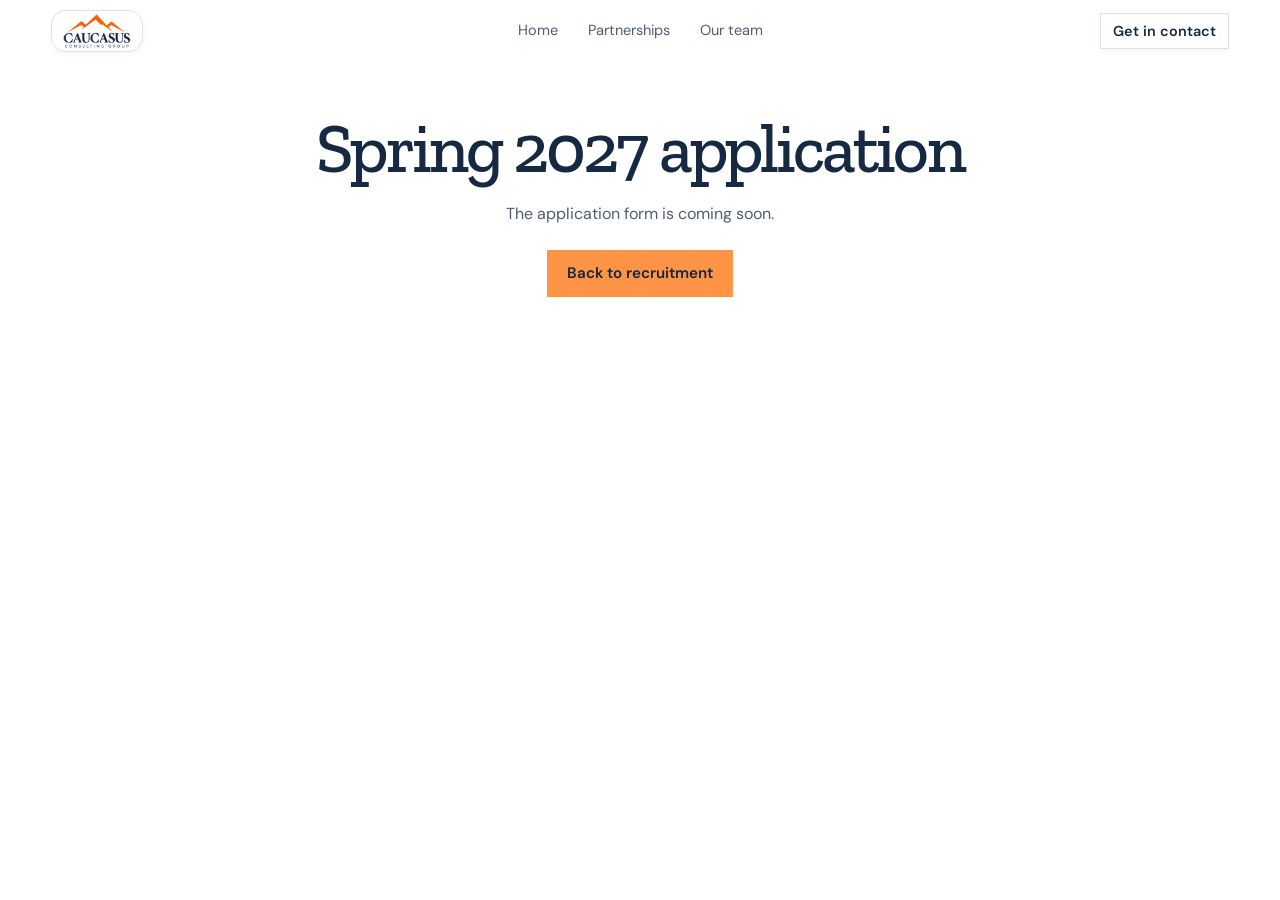
==== apply.html @ faaa42fa "Caucasus Consulting Group site" ====
<!doctype html>
<html lang="en">
<head>
  <meta charset="utf-8">
  <meta name="viewport" content="width=device-width,initial-scale=1">
  <title>Apply | Caucasus Consulting Group</title>
  <link rel="stylesheet" href="fonts.css">
  <link rel="stylesheet" href="style.css">
  <script defer src="site.js"></script>
</head>
<body>
  <a class="skip" href="#main">Skip to content</a>
  <header>
    <a class="brand" href="index.html" aria-label="Caucasus Consulting Group home"><img src="assets/ccg.webp" alt="Caucasus Consulting Group"></a>
    <nav aria-label="Main navigation">
      <a href="index.html">Home</a>
      <a href="partnerships.html">Partnerships</a>
      <a href="team.html">Our team</a>
    </nav>
    <a class="contactBtn" href="contact.html">Get in contact</a>
  </header>
  <main id="main">
    <section class="intro">
      <h1>Spring 2027 application</h1>
      <p class="lead">The application form is coming soon.</p>
      <a class="btn" href="index.html#recruitment">Back to recruitment</a>
    </section>
  </main>
</body>
</html>
---- fonts.css ----
@font-face {
  font-family: 'DM Sans';
  font-style: normal;
  font-weight: 400;
  font-display: swap;
  src: url(assets/DM-Sans-400-normal.ttf) format('truetype');
}
@font-face {
  font-family: 'DM Sans';
  font-style: normal;
  font-weight: 500;
  font-display: swap;
  src: url(assets/DM-Sans-500-normal.ttf) format('truetype');
}
@font-face {
  font-family: 'DM Sans';
  font-style: normal;
  font-weight: 600;
  font-display: swap;
  src: url(assets/DM-Sans-600-normal.ttf) format('truetype');
}
@font-face {
  font-family: 'DM Sans';
  font-style: normal;
  font-weight: 700;
  font-display: swap;
  src: url(assets/DM-Sans-700-normal.ttf) format('truetype');
}
@font-face {
  font-family: 'Zilla Slab';
  font-style: normal;
  font-weight: 400;
  font-display: swap;
  src: url(assets/zilla-slab-400.ttf) format('truetype');
}
@font-face {
  font-family: 'Zilla Slab';
  font-style: normal;
  font-weight: 500;
  font-display: swap;
  src: url(assets/zilla-slab-500.ttf) format('truetype');
}
@font-face {
  font-family: 'Zilla Slab';
  font-style: normal;
  font-weight: 600;
  font-display: swap;
  src: url(assets/zilla-slab-600.ttf) format('truetype');
}
---- style.css ----
:root{--navy:#182d51;--ink:#162942;--muted:#4f5d71;--border:#dde2e8;--serif:'Zilla Slab',Georgia,serif}
*{box-sizing:border-box}html{scroll-behavior:smooth}body{margin:0;background:#fff;color:var(--ink);font:1rem/1.55 'DM Sans',Arial,sans-serif}a{color:inherit;text-decoration:none}p,h1,h2,figure{margin:0}header,footer,.gallery,.work,.teamgrid,.banner,.connect,.direct{width:min(92%,1490px);margin-inline:auto}
header{display:flex;align-items:center;justify-content:space-between;padding:22px 0;position:relative}header nav{display:flex;gap:30px;align-items:center;position:absolute;left:50%;transform:translateX(-50%)}header nav a{font-size:.91rem;color:var(--muted)}header nav a[aria-current],header nav a:hover{color:var(--navy);text-decoration:underline;text-underline-offset:6px}.brand,.contactBtn{display:inline-flex;align-items:center;border:1px solid var(--border);border-radius:14px;background:white;box-shadow:0 2px 6px #22131a0b}.brand{gap:8px;padding:7px 15px;color:var(--navy)}.brand strong{font:500 2rem/1.15 Georgia,serif;letter-spacing:-2px}.emblem{width:35px;height:34px}.contactBtn,.btn,.link{font-weight:600}.contactBtn{gap:16px;padding:12px 18px;font-size:.9rem}.contactBtn span,.btn span{font:1.2rem/1 Arial}.intro{text-align:center;padding:clamp(30px,3.3vw,62px) 5% 0}.label,.scene figcaption span{font-size:.75rem;font-weight:700;letter-spacing:.15em;text-transform:uppercase}.intro .label{display:flex;align-items:center;justify-content:center;gap:12px;color:var(--navy)}.label i{width:22px;height:1px;background:#e57200}h1,h2,.scene figcaption b,.metric strong{font-family:var(--serif);font-weight:400}h1{font-size:clamp(4.15rem,6.65vw,7.2rem);line-height:1.02;letter-spacing:-.038em;margin:14px auto 15px}em{color:var(--navy);font-weight:400}h2{font-size:clamp(2.7rem,4.2vw,5rem);line-height:1.03;letter-spacing:-.025em}.lead{font-size:clamp(1rem,1.2vw,1.25rem);line-height:1.55;color:var(--muted)}.btn{display:inline-flex;align-items:center;justify-content:center;gap:20px;padding:12px 20px;border-radius:10px;background:var(--navy);color:white;font-size:.95rem}.intro .btn{margin-top:23px;border-radius:0}.btn:hover{background:#264979}.contactBtn:hover{border-color:#ae5420}.gallery{margin-block:36px 53px;display:grid;grid-template-columns:1fr 1.57fr 1fr;gap:14px;align-items:center}.scene{position:relative;overflow:hidden;border-radius:0;aspect-ratio:1;width:100%;min-width:0;background:#51474b;color:white}.scene img,.campus{width:100%;height:100%;object-fit:cover;display:block}.scene:after{content:'';position:absolute;inset:0;background:linear-gradient(0deg,#171417bb,transparent 56%)}.scene figcaption{position:absolute;z-index:1;bottom:21px;left:24px;right:12px}.scene figcaption span{display:flex;gap:5px;align-items:center;font-size:.75rem;letter-spacing:.1em}.scene svg{width:13px;height:15px}.scene figcaption b{font-size:clamp(1.55rem,2.15vw,2.8rem);line-height:1.2;display:block;margin-top:3px}
.banner{background:#162c4e;color:white;border-radius:20px;padding:clamp(29px,3.6vw,64px);display:flex;gap:6%;align-items:center;justify-content:space-between}.banner .label{color:#ffcc9f;margin-bottom:15px}.work,.teamgrid,.connect{display:grid;grid-template-columns:1fr 1fr;gap:8%;align-items:start;margin-block:84px}.work .label,.roster .label,.connect .label{color:var(--navy);margin-bottom:15px}.work p:not(.label),.connect p:not(.label){color:var(--muted);max-width:500px;margin:18px 0 22px}.link{text-decoration:underline;text-underline-offset:5px;color:var(--navy)}.services details,article{border-top:1px solid var(--border);padding:18px 0}.services details:last-child{border-bottom:1px solid var(--border)}summary{cursor:pointer;display:flex;justify-content:space-between;align-items:center;font-size:1.25rem;font-weight:500}summary::-webkit-details-marker{display:none}summary::after{content:'+';color:var(--navy)}details[open] summary::after{content:'−'}.work details p:not(.label){margin-bottom:2px}.teamgrid{gap:5%;align-items:center;margin-top:45px}.campus{height:375px;border-radius:18px}.roster article h2{font-size:3.1rem}.roster article p{color:var(--muted);margin-top:6px}.banner .btn{background:white;color:var(--navy)}.banner{margin-bottom:60px}.connect{gap:20px;margin-block:44px 28px}.connect section{border:1px solid var(--border);border-radius:20px;padding:clamp(24px,4vw,60px);height:100%;background:#eff4fa}.connect section+section{background:#f6f5f2}.direct{margin-bottom:80px;color:var(--muted)}.direct a{text-decoration:underline;margin-left:10px;overflow-wrap:anywhere}footer{border-top:1px solid var(--border);display:flex;align-items:center;gap:20px;padding:25px 0;color:var(--muted)}footer .brand{box-shadow:none;border:0;padding-left:0}footer>a:last-child{margin-left:auto;font-size:.83rem;text-decoration:underline}.skip{position:absolute;left:-9999px}.skip:focus{left:8px;top:8px;background:white;z-index:2}a:focus-visible,summary:focus-visible{outline:3px solid #ae4f15;outline-offset:4px}
@media(max-width:760px){header{padding:14px 0 45px}header nav{bottom:3px;gap:24px;width:max-content}.intro{padding-top:36px}h1{font-size:clamp(3.6rem,10vw,5rem);max-width:640px}.gallery{grid-template-columns:1fr 1.35fr 1fr;gap:7px}.scene figcaption{left:10px;bottom:12px}.scene figcaption span{display:none}.scene figcaption b{font-size:1.32rem}.work,.teamgrid,.connect{grid-template-columns:1fr;gap:28px;margin-block:45px}.campus{height:270px}.work{gap:32px}.banner{gap:22px;align-items:start;flex-direction:column}.desktop{display:none}footer{gap:10px;flex-wrap:wrap}footer small{max-width:170px}.direct a{display:block;margin-left:0}}
@media(max-width:460px){.gallery{grid-template-columns:1fr 1fr;gap:8px;margin-block:26px 32px}.mountains{grid-column:1/-1;grid-row:1}.mountains figcaption span{display:flex}.mountains figcaption b{font-size:1.85rem}.scene.mcintire figcaption b{font-size:1.15rem}.contactBtn{padding:10px 12px}.brand{padding:6px 12px}footer small{max-width:130px}.intro .label{font-size:.73rem}}
@media(prefers-reduced-motion:reduce){html{scroll-behavior:auto}.scene img{transition:none}}

.brand img{display:block;width:104px;height:auto}.brand{padding:6px 13px}footer .brand img{width:87px}
.banner{background-color:#102848;background-image:url('assets/grain.png'),radial-gradient(ellipse at 94% 133%,#315c87 0,transparent 57%),radial-gradient(ellipse at 28% -70%,#446994 0,transparent 65%),radial-gradient(ellipse at 59% 55%,#0b1b35 0,transparent 62%)}
.btn{background:#ff9446;color:#15253e}.btn:hover{background:#ffae73}.banner .btn{background:#ff9446;color:#17283f}
.connect section:first-child{background-color:#152e52;background-image:url('assets/grain.png'),radial-gradient(ellipse at 100% 5%,#315f8d,transparent 64%),radial-gradient(ellipse at 10% 105%,#0b1d38,transparent 68%);color:white}.connect section:first-child .label{color:#ffc28f}.connect section:first-child p:not(.label){color:#eff5ff}
.connect section+section{background-color:#fff3e8;background-image:url('assets/grain.png'),radial-gradient(ellipse at 110% 110%,#ffba81,transparent 65%),radial-gradient(ellipse at 30% -30%,#ffe4c4,transparent 60%)}
.teamgrid{display:block}.portraits{display:grid;grid-template-columns:repeat(4,1fr);gap:15px}.portraits img{display:block;width:100%;border-radius:16px}.roster{margin-top:40px;display:grid;grid-template-columns:1fr 1fr;column-gap:4%}.roster .label{grid-column:1/-1}.roster article h2{font-size:2.5rem}
@media(max-width:760px){.portraits{grid-template-columns:1fr 1fr;gap:10px}.brand img{width:82px}.roster article h2{font-size:2rem}}

.region{width:min(92%,1490px);margin:0 auto clamp(44px,6vw,88px);display:grid;grid-template-columns:1fr 1fr;gap:7%;align-items:center}
.region img{width:100%;height:clamp(260px,24vw,380px);object-fit:cover;border-radius:18px}
.region .label{color:var(--navy);margin-bottom:14px}
.region p:not(.label){color:var(--muted);margin-top:16px;max-width:55ch}
.recruitment p:not(.label){max-width:63ch;margin:16px 0 0;color:#eef4fb}
.recruitment .btn{flex:none;min-width:110px}
@media(max-width:760px){.region{grid-template-columns:1fr;gap:24px}.region img{height:225px}}

.scene img{position:absolute;inset:0}
.region .region-sources{font-size:.875rem}.region-sources a{text-decoration:underline;text-underline-offset:3px}.documentary figcaption{color:var(--muted);font-size:.875rem;line-height:1.45;margin-top:8px}.documentary img{height:auto}.documentary a{text-decoration:underline;text-underline-offset:3px}
.people-region{display:block}.people-region>div:first-child{display:grid;grid-template-columns:1fr 1fr;gap:14px 5%}.people-region h2{grid-column:1/-1}.people-region>div:first-child p:not(.label){margin:0;max-width:62ch}.people-region .region-sources{grid-column:1/-1}.documentary{display:grid;grid-template-columns:1fr 1fr;gap:24px;margin-top:30px}.documentary img{width:100%;aspect-ratio:16/9;object-fit:cover}.documentary figcaption{max-width:65ch}
@media(max-width:760px){.people-region>div:first-child{display:block}.documentary{grid-template-columns:1fr;gap:22px}.people-region h2+p{margin-top:16px}}

h1,.portraits h2{font-weight:500}.metric strong{font-weight:600}h1{font-size:clamp(2.6rem,5.4vw,6rem);line-height:1.08;letter-spacing:-.042em;text-wrap:balance}h2{font-size:clamp(2rem,3.5vw,3.85rem);line-height:1.13}
.btn,.contactBtn,.brand,button{border-radius:0}.recruitment .btn{min-width:170px;min-height:64px;font-size:1.15rem}
.scene:after{display:none}.portraits figure{min-width:0}.portraits img{aspect-ratio:1;object-fit:cover;object-position:center top;border-radius:0}.portraits figcaption{padding-top:15px}.portraits h2{font-size:clamp(1.35rem,2.15vw,2.5rem);letter-spacing:-.035em}.portraits p{color:var(--muted);margin-top:5px}

header .brand{border-radius:15px}
.home-intro{padding-top:clamp(38px,4vw,68px)}
.home-intro h1 {
  font-size: clamp(1.35rem, 4.6vw, 3.75rem);
  font-weight: 400;
  max-width: none;
  margin-block: 12px;
  white-space: pre-line;
  text-wrap: wrap;
}
.home-intro .lead{font-size:clamp(1rem,1.08vw,1.13rem)}
.home-intro + .gallery {
  width: min(86%, 940px);
  grid-template-columns: 1fr .76fr 1.24fr .76fr 1fr;
  gap: clamp(8px, 3vw, 44px);
  margin-top: clamp(34px, 4vw, 60px);
}
.home-intro + .gallery .scene {
  grid-column: auto;
  grid-row: auto;
  aspect-ratio: 8 / 19;
}
.gallery + .consulting-overview {
  margin-top: clamp(20px, 3vw, 40px);
}
.gallery-portrait img { object-position: 51% center; }
.gallery-children img { object-position: 46% center; }
@media (max-width: 520px) {
  .home-intro + .gallery {
    width: 92%;
    gap: 7px;
  }
}
.banner.recruitment {
  justify-content: center;
  align-items: center;
  gap: clamp(14px, 2.5vw, 36px);
  text-align: center;
}
.recruitment .btn {
  min-width: 0;
  min-height: 0;
  padding: 11px 20px;
  border-radius: 999px;
  font-size: 1rem;
  text-align: center;
}
.team-contact {
  width: min(92%, 1490px);
  margin: 0 auto clamp(40px, 6vw, 84px);
}
.team-contact p {
  margin-block: 8px 4px;
  color: var(--muted);
}
.team-email {
  color: var(--navy);
  text-decoration: underline;
  text-underline-offset: 4px;
  overflow-wrap: anywhere;
}
.contactBtn, .home-intro .btn {
  border: 1px solid var(--border);
  background: #fff;
  color: var(--ink);
  transition: background-color .22s ease, border-color .22s ease;
}
.contactBtn:is(:hover, :focus-visible), .home-intro .btn:is(:hover, :focus-visible) {
  border-color: #ff9446;
  background: #ff9446;
}
@media (prefers-reduced-motion: reduce) {
  .contactBtn, .home-intro .btn { transition: none; }
}
.portrait-backdrop{--glow-x:15%;position:relative;isolation:isolate;background-color:#db600b;background-image:radial-gradient(ellipse at var(--glow-x) 12%,#ffbd68,transparent 58%),radial-gradient(ellipse at 90% 85%,#b93e0a,transparent 65%),radial-gradient(ellipse at 20% 105%,#ff9135,transparent 57%)}
.portrait-backdrop:before{content:'';position:absolute;inset:0;background-image:url('assets/grain.png');background-size:94px;pointer-events:none}
.portrait-backdrop img{filter:url(#portrait-cutout)}
.portraits figure:nth-child(even) .portrait-backdrop{--glow-x:88%}
@media(max-width:760px){.home-intro{padding-top:38px}.team-email{max-width:100%}}

.consulting-overview {
  grid-template-columns: minmax(0, 3fr) minmax(0, 1fr);
  align-items: stretch;
  gap: clamp(12px, 2vw, 26px);
}
.consulting-intro {
  position: relative;
  isolation: isolate;
  display: flex;
  align-items: end;
  min-height: clamp(320px, 39vw, 530px);
  padding: clamp(22px, 4.7vw, 70px);
  overflow: hidden;
  background: #162c4e;
  color: white;
}
.mcintire-feature, .consulting-intro::before, .service-card > img {
  position: absolute;
  inset: 0;
  width: 100%;
  height: 100%;
}
.mcintire-feature, .service-card > img { object-fit: cover; }
.mcintire-feature { z-index: -2; }
.consulting-intro::before {
  z-index: -1;
  content: '';
  background: linear-gradient(106deg, #0b1731db 0%, #0c1a31a6 47%, #0a132b45 100%);
}
.consulting-copy h2 { font-size: clamp(2.5rem, 5vw, 5rem); }
.glass-panel {
  border: 1px solid #ffffffd9;
  border-radius: 18px;
  background-color: #ffffffc7;
  -webkit-backdrop-filter: blur(16px) saturate(125%);
  backdrop-filter: blur(16px) saturate(125%);
  color: var(--ink);
}
.consulting-intro .consulting-description:not(.label) {
  max-width: 41ch;
  margin: 16px 0 0;
  padding: clamp(15px, 2vw, 24px);
  color: var(--ink);
}
.aid-focus {
  display: flex;
  flex-direction: column;
  background: #f1f4f8;
}
.aid-focus img {
  display: block;
  width: 100%;
  min-height: 125px;
  flex: 1;
  aspect-ratio: 4 / 3;
  object-fit: cover;
}
.aid-focus > div { padding: clamp(13px, 2vw, 28px); }
.aid-focus h3 {
  margin: 0;
  font: 500 clamp(1.2rem, 2.2vw, 2rem) / 1.14 var(--serif);
}
.aid-focus p:not(.label) { margin: 9px 0 12px; }
.aid-focus .link { display: inline-block; }
@media (max-width: 760px) {
  .consulting-overview { grid-template-columns: 1fr; }
  .aid-focus { display: grid; grid-template-columns: minmax(0, 1fr) minmax(0, 1.1fr); }
  .aid-focus img { align-self: stretch; height: 100%; aspect-ratio: auto; }
  .aid-focus > div { align-self: center; }
}
.project-cycle {
  grid-template-columns: 1fr;
  gap: 28px;
  border-top: 1px solid var(--border);
  padding-top: clamp(38px, 5vw, 74px);
}
.services {
  display: grid;
  grid-template-columns: repeat(3, minmax(0, 1fr));
  gap: clamp(12px, 2vw, 26px);
}
.service-card {
  position: relative;
  display: flex;
  align-items: start;
  min-height: clamp(240px, 28vw, 390px);
  isolation: isolate;
  overflow: hidden;
  padding: clamp(18px, 2.2vw, 32px);
  background: var(--navy);
}
.service-card > img { z-index: -2; }
.service-card::before {
  content: '';
  position: absolute;
  inset: 0;
  z-index: -1;
  background: linear-gradient(180deg, #091527d9, #09152770 62%, #09152745);
}
.service-content { width: 100%; }
.service-content h3 {
  margin: 0;
  color: white;
  font: 500 clamp(1.5rem, 2.55vw, 2.65rem) / 1.12 var(--serif);
}
.service-content p:not(.label) {
  margin: 14px 0 0;
  padding: 12px 15px;
  color: var(--ink);
}
@media (max-width: 640px) {
  .services { grid-template-columns: 1fr; }
  .service-card { min-height: clamp(230px, 60vw, 330px); }
}

@media(max-width:760px){.people-region>div:first-child p:not(.label){margin-top:14px}}

header {
  width: 100%;
  padding: 10px max(4%, calc((100% - 1490px) / 2)) 4px;
  position: sticky;
  top: 0;
  z-index: 5;
  isolation: isolate;
}
header::before {
  content: '';
  position: absolute;
  inset: 0;
  z-index: -1;
  background: #ffffffde;
  -webkit-backdrop-filter: blur(16px);
  backdrop-filter: blur(16px);
  pointer-events: none;
}
header.is-scrolled::before { box-shadow: 0 5px 22px #16294218; }
header .brand { padding: 2px 9px; }
header .brand img { width: 72px; }
header .contactBtn { padding: 6px 12px; }
header nav { gap: clamp(15px, 2.7vw, 30px); }
header nav a {
  position: relative;
  padding: 4px 0;
  white-space: nowrap;
}
header nav a:is([aria-current], :hover, :focus-visible) {
  color: var(--navy);
  text-decoration: none;
}
header nav a::after {
  content: '';
  position: absolute;
  inset: auto 0 0;
  height: 2px;
  background: #000;
  transform: scaleX(0);
  transform-origin: left;
}
header nav a:is([aria-current], :hover, :focus-visible)::after { transform: scaleX(1); }
.skip:focus { z-index: 6; }
#main, #recruitment, #students, #region-heading { scroll-margin-top: 88px; }

.mission-origin { margin-top: clamp(26px, 5vw, 56px); }
.mission-origin h3 {
  margin: 0;
  font: 500 clamp(1.65rem, 2.6vw, 2.65rem) / 1.13 var(--serif);
}
.mission-origin p { max-width: 68ch; }
.partnerships-intro .lead { max-width: 62ch; margin-inline: auto; white-space: pre-line; }
.direct .btn {
  display: inline-flex;
  margin-left: 0;
  text-decoration: none;
}

@media (max-width: 760px) {
  header {
    display: grid;
    grid-template-columns: 1fr auto;
    gap: 1px 8px;
    padding-top: 8px;
  }
  header .brand { justify-self: start; }
  header .brand img { width: 60px; }
  header nav {
    position: static;
    transform: none;
    grid-row: 2;
    grid-column: 1 / -1;
    justify-self: center;
  }
  header nav a { padding: 1px 0; }
}


.mission-origin, .recruitment-preview {
  display: grid;
  grid-template-columns: minmax(0, 3fr) minmax(0, 2fr);
  align-items: center;
  gap: clamp(18px, 4vw, 60px);
}
.recruitment-preview, .partnership-opportunities {
  width: min(92%, 1490px);
  margin-inline: auto;
}
.recruitment-preview {
  position: relative;
  isolation: isolate;
  overflow: hidden;
  background: url('assets/grain.png'), linear-gradient(126deg, #0b172c, #182e51 62%, #243f63);
}
.recruitment-preview::before {
  content: '';
  position: absolute;
  z-index: -1;
  inset: 0;
  background: url('assets/grain.png'), linear-gradient(155deg, #284664, #152c4a 60%, #101f39);
  clip-path: polygon(38% 0, 100% 0, 100% 100%, 70% 100%, 61% 82%, 64% 71%, 53% 53%, 54% 40%, 45% 23%, 47% 13%);
}
.recruitment-preview {
  grid-template-columns: minmax(0, 2fr) minmax(0, 1fr);
  gap: clamp(14px, 2vw, 30px);
  margin-bottom: clamp(20px, 3vw, 42px);
  padding: clamp(24px, 4vw, 64px);
  border-radius: 24px;
  color: #fff;
}
.recruitment-copy {
  display: grid;
  gap: clamp(20px, 2.5vw, 32px);
}
.recruitment-copy h2 {
  font-size: clamp(1.65rem, 3.2vw, 3.2rem);
}
.recruitment-copy ul {
  margin: 8px 0 0;
  padding-inline-start: 1.2em;
}
.recruitment-copy li + li { margin-top: 3px; }
.recruitment-copy li::marker { color: #ffbd83; }
.people-region img {
  border-radius: 0;
}
.mission-origin figure img {
  display: block;
  width: 100%;
  height: auto;
}
.mission-origin figcaption {
  color: var(--muted);
  font-size: .875rem;
  margin-top: 7px;
}
.recruitment-collage {
  display: grid;
  grid-template-columns: repeat(2, minmax(0, 1fr));
  gap: 8px;
}
.recruitment-collage figure {
  position: relative;
  overflow: hidden;
  aspect-ratio: 4 / 3;
  border-radius: 10px;
}
.recruitment-collage figure:first-child {
  grid-column: 1 / -1;
  aspect-ratio: 16 / 9;
}
.recruitment-collage img {
  display: block;
  width: 100%;
  height: 100%;
  object-fit: cover;
}
.recruitment-collage figcaption {
  position: absolute;
  inset: auto 0 0;
  padding: 5px 8px;
  background: #0b172c;
  color: #fff;
  font-size: .8rem;
  opacity: 0;
}
.recruitment-collage figure:is(:hover, :focus) figcaption { opacity: 1; }
.recruitment-collage figure:focus-visible {
  outline: 2px solid #ffbd83;
  outline-offset: 2px;
}
.partnership-opportunities { margin-top: clamp(30px, 5vw, 64px); }
.partnership-opportunities > h2 { font-size: clamp(1.65rem, 2.8vw, 2.8rem); }
.partnership-opportunities .connect {
  width: 100%;
  margin-top: 16px;
}
.partnership-opportunities .connect h3 {
  margin: 0;
  font: 500 clamp(1.6rem, 3vw, 3rem) / 1.13 var(--serif);
}
@media (max-width: 640px) {
  .mission-origin, .recruitment-preview { grid-template-columns: 1fr; }
  .home-intro + .gallery { gap: 5px; }
}

@media (prefers-reduced-motion: no-preference) {
  header::before { transition: box-shadow 50ms cubic-bezier(.1, .75, .35, 1); }
  header nav a::after { transition: transform 48ms cubic-bezier(.08, .72, .25, 1); }
  header nav a, header .contactBtn {
    transition: transform 48ms cubic-bezier(.08, .72, .25, 1), color 48ms ease-out, background-color 48ms ease-out, border-color 48ms ease-out;
  }
  header nav a:is(:hover, :focus-visible), header .contactBtn:is(:hover, :focus-visible) {
    transform: translateY(-1px);
    transition-duration: 62ms;
  }
  .btn { transition: transform 140ms ease-out, background-color 140ms ease-out, border-color 140ms ease-out; }
  .btn:is(:hover, :focus-visible) { transform: translateY(-1px); }
  .service-content { transition: transform 160ms ease-out; }
  @media (hover: hover) {
    .service-card:hover .service-content { transform: translateY(-2px); }
  }
}

@media (hover: hover) and (prefers-reduced-motion: no-preference) {
  .gallery .scene img { transition: transform .3s ease-out; }
  .gallery .scene:hover img { transform: scale(1.045); }
}
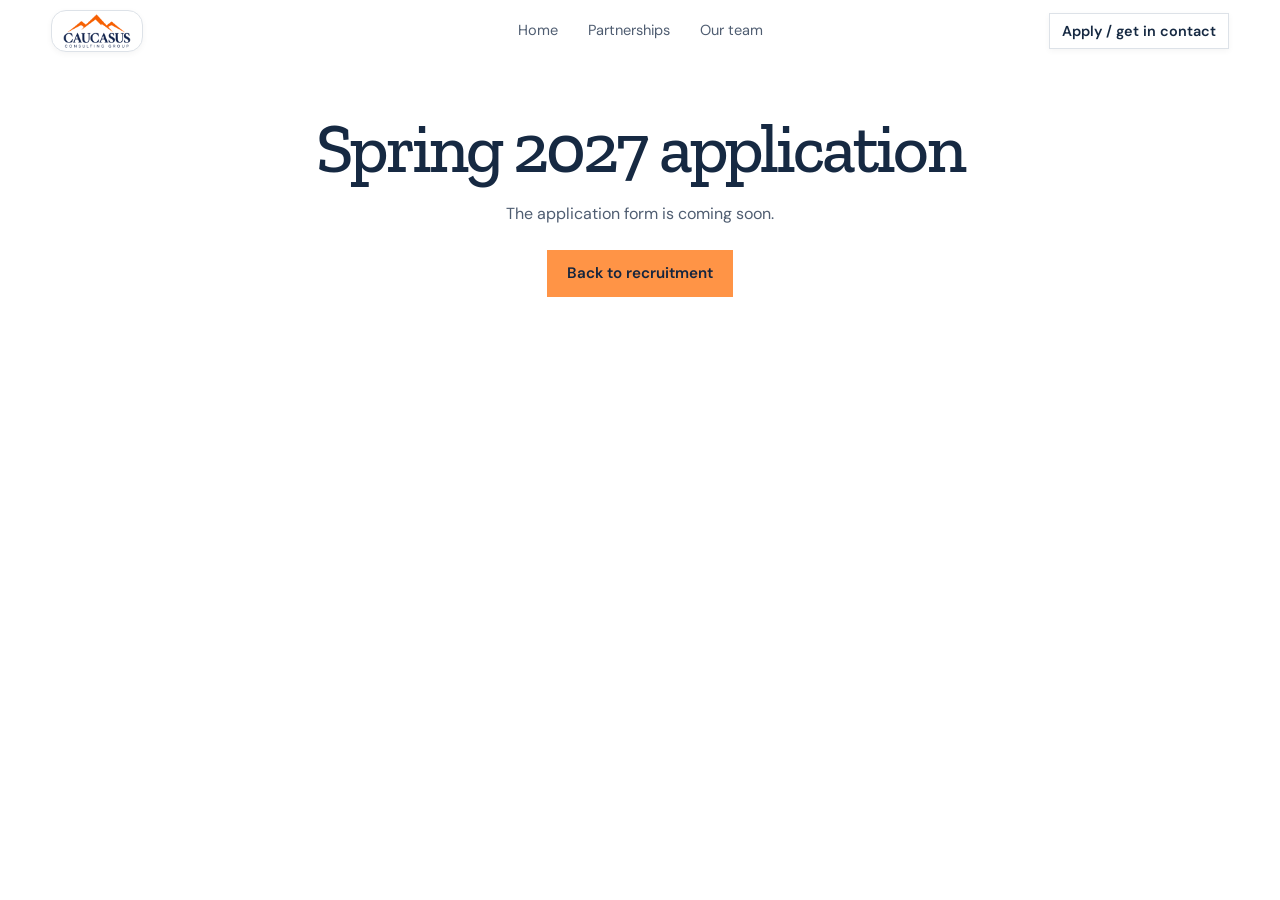
==== commit a4a6ea89: "Tighten recruitment section, widen edge margins, contact block on partnerships, nav button label Co-" ====
--- a/apply.html
+++ b/apply.html
@@ -17,7 +17,7 @@
       <a href="partnerships.html">Partnerships</a>
       <a href="team.html">Our team</a>
     </nav>
-    <a class="contactBtn" href="contact.html">Get in contact</a>
+    <a class="contactBtn" href="contact.html">Apply / get in contact</a>
   </header>
   <main id="main">
     <section class="intro">
--- a/style.css
+++ b/style.css
@@ -1,5 +1,5 @@
 :root{--navy:#182d51;--ink:#162942;--muted:#4f5d71;--border:#dde2e8;--serif:'Zilla Slab',Georgia,serif}
-*{box-sizing:border-box}html{scroll-behavior:smooth}body{margin:0;background:#fff;color:var(--ink);font:1rem/1.55 'DM Sans',Arial,sans-serif}a{color:inherit;text-decoration:none}p,h1,h2,figure{margin:0}header,footer,.gallery,.work,.teamgrid,.banner,.connect,.direct{width:min(92%,1490px);margin-inline:auto}
+*{box-sizing:border-box}html{scroll-behavior:smooth}body{margin:0;background:#fff;color:var(--ink);font:1rem/1.55 'DM Sans',Arial,sans-serif}a{color:inherit;text-decoration:none}p,h1,h2,figure{margin:0}header,footer,.gallery,.work,.teamgrid,.banner,.connect,.direct{width:min(90%,1490px);margin-inline:auto}
 header{display:flex;align-items:center;justify-content:space-between;padding:22px 0;position:relative}header nav{display:flex;gap:30px;align-items:center;position:absolute;left:50%;transform:translateX(-50%)}header nav a{font-size:.91rem;color:var(--muted)}header nav a[aria-current],header nav a:hover{color:var(--navy);text-decoration:underline;text-underline-offset:6px}.brand,.contactBtn{display:inline-flex;align-items:center;border:1px solid var(--border);border-radius:14px;background:white;box-shadow:0 2px 6px #22131a0b}.brand{gap:8px;padding:7px 15px;color:var(--navy)}.brand strong{font:500 2rem/1.15 Georgia,serif;letter-spacing:-2px}.emblem{width:35px;height:34px}.contactBtn,.btn,.link{font-weight:600}.contactBtn{gap:16px;padding:12px 18px;font-size:.9rem}.contactBtn span,.btn span{font:1.2rem/1 Arial}.intro{text-align:center;padding:clamp(30px,3.3vw,62px) 5% 0}.label,.scene figcaption span{font-size:.75rem;font-weight:700;letter-spacing:.15em;text-transform:uppercase}.intro .label{display:flex;align-items:center;justify-content:center;gap:12px;color:var(--navy)}.label i{width:22px;height:1px;background:#e57200}h1,h2,.scene figcaption b,.metric strong{font-family:var(--serif);font-weight:400}h1{font-size:clamp(4.15rem,6.65vw,7.2rem);line-height:1.02;letter-spacing:-.038em;margin:14px auto 15px}em{color:var(--navy);font-weight:400}h2{font-size:clamp(2.7rem,4.2vw,5rem);line-height:1.03;letter-spacing:-.025em}.lead{font-size:clamp(1rem,1.2vw,1.25rem);line-height:1.55;color:var(--muted)}.btn{display:inline-flex;align-items:center;justify-content:center;gap:20px;padding:12px 20px;border-radius:10px;background:var(--navy);color:white;font-size:.95rem}.intro .btn{margin-top:23px;border-radius:0}.btn:hover{background:#264979}.contactBtn:hover{border-color:#ae5420}.gallery{margin-block:36px 53px;display:grid;grid-template-columns:1fr 1.57fr 1fr;gap:14px;align-items:center}.scene{position:relative;overflow:hidden;border-radius:0;aspect-ratio:1;width:100%;min-width:0;background:#51474b;color:white}.scene img,.campus{width:100%;height:100%;object-fit:cover;display:block}.scene:after{content:'';position:absolute;inset:0;background:linear-gradient(0deg,#171417bb,transparent 56%)}.scene figcaption{position:absolute;z-index:1;bottom:21px;left:24px;right:12px}.scene figcaption span{display:flex;gap:5px;align-items:center;font-size:.75rem;letter-spacing:.1em}.scene svg{width:13px;height:15px}.scene figcaption b{font-size:clamp(1.55rem,2.15vw,2.8rem);line-height:1.2;display:block;margin-top:3px}
 .banner{background:#162c4e;color:white;border-radius:20px;padding:clamp(29px,3.6vw,64px);display:flex;gap:6%;align-items:center;justify-content:space-between}.banner .label{color:#ffcc9f;margin-bottom:15px}.work,.teamgrid,.connect{display:grid;grid-template-columns:1fr 1fr;gap:8%;align-items:start;margin-block:84px}.work .label,.roster .label,.connect .label{color:var(--navy);margin-bottom:15px}.work p:not(.label),.connect p:not(.label){color:var(--muted);max-width:500px;margin:18px 0 22px}.link{text-decoration:underline;text-underline-offset:5px;color:var(--navy)}.services details,article{border-top:1px solid var(--border);padding:18px 0}.services details:last-child{border-bottom:1px solid var(--border)}summary{cursor:pointer;display:flex;justify-content:space-between;align-items:center;font-size:1.25rem;font-weight:500}summary::-webkit-details-marker{display:none}summary::after{content:'+';color:var(--navy)}details[open] summary::after{content:'−'}.work details p:not(.label){margin-bottom:2px}.teamgrid{gap:5%;align-items:center;margin-top:45px}.campus{height:375px;border-radius:18px}.roster article h2{font-size:3.1rem}.roster article p{color:var(--muted);margin-top:6px}.banner .btn{background:white;color:var(--navy)}.banner{margin-bottom:60px}.connect{gap:20px;margin-block:44px 28px}.connect section{border:1px solid var(--border);border-radius:20px;padding:clamp(24px,4vw,60px);height:100%;background:#eff4fa}.connect section+section{background:#f6f5f2}.direct{margin-bottom:80px;color:var(--muted)}.direct a{text-decoration:underline;margin-left:10px;overflow-wrap:anywhere}footer{border-top:1px solid var(--border);display:flex;align-items:center;gap:20px;padding:25px 0;color:var(--muted)}footer .brand{box-shadow:none;border:0;padding-left:0}footer>a:last-child{margin-left:auto;font-size:.83rem;text-decoration:underline}.skip{position:absolute;left:-9999px}.skip:focus{left:8px;top:8px;background:white;z-index:2}a:focus-visible,summary:focus-visible{outline:3px solid #ae4f15;outline-offset:4px}
 @media(max-width:760px){header{padding:14px 0 45px}header nav{bottom:3px;gap:24px;width:max-content}.intro{padding-top:36px}h1{font-size:clamp(3.6rem,10vw,5rem);max-width:640px}.gallery{grid-template-columns:1fr 1.35fr 1fr;gap:7px}.scene figcaption{left:10px;bottom:12px}.scene figcaption span{display:none}.scene figcaption b{font-size:1.32rem}.work,.teamgrid,.connect{grid-template-columns:1fr;gap:28px;margin-block:45px}.campus{height:270px}.work{gap:32px}.banner{gap:22px;align-items:start;flex-direction:column}.desktop{display:none}footer{gap:10px;flex-wrap:wrap}footer small{max-width:170px}.direct a{display:block;margin-left:0}}
@@ -14,7 +14,7 @@
 .teamgrid{display:block}.portraits{display:grid;grid-template-columns:repeat(4,1fr);gap:15px}.portraits img{display:block;width:100%;border-radius:16px}.roster{margin-top:40px;display:grid;grid-template-columns:1fr 1fr;column-gap:4%}.roster .label{grid-column:1/-1}.roster article h2{font-size:2.5rem}
 @media(max-width:760px){.portraits{grid-template-columns:1fr 1fr;gap:10px}.brand img{width:82px}.roster article h2{font-size:2rem}}
 
-.region{width:min(92%,1490px);margin:0 auto clamp(44px,6vw,88px);display:grid;grid-template-columns:1fr 1fr;gap:7%;align-items:center}
+.region{width:min(90%,1490px);margin:0 auto clamp(44px,6vw,88px);display:grid;grid-template-columns:1fr 1fr;gap:7%;align-items:center}
 .region img{width:100%;height:clamp(260px,24vw,380px);object-fit:cover;border-radius:18px}
 .region .label{color:var(--navy);margin-bottom:14px}
 .region p:not(.label){color:var(--muted);margin-top:16px;max-width:55ch}
@@ -79,7 +79,7 @@
   text-align: center;
 }
 .team-contact {
-  width: min(92%, 1490px);
+  width: min(90%, 1490px);
   margin: 0 auto clamp(40px, 6vw, 84px);
 }
 .team-contact p {
@@ -313,7 +313,7 @@
   gap: clamp(18px, 4vw, 60px);
 }
 .recruitment-preview, .partnership-opportunities {
-  width: min(92%, 1490px);
+  width: min(90%, 1490px);
   margin-inline: auto;
 }
 .recruitment-preview {
@@ -331,7 +331,7 @@
   clip-path: polygon(38% 0, 100% 0, 100% 100%, 70% 100%, 61% 82%, 64% 71%, 53% 53%, 54% 40%, 45% 23%, 47% 13%);
 }
 .recruitment-preview {
-  grid-template-columns: minmax(0, 2fr) minmax(0, 1fr);
+  grid-template-columns: minmax(0, 1fr) minmax(0, 1fr);
   gap: clamp(14px, 2vw, 30px);
   margin-bottom: clamp(20px, 3vw, 42px);
   padding: clamp(24px, 4vw, 64px);
@@ -436,3 +436,7 @@
   .gallery .scene img { transition: transform .3s ease-out; }
   .gallery .scene:hover img { transform: scale(1.045); }
 }
+
+.direct.contact-block { line-height: 1.6; }
+.direct.contact-block strong { display: block; font-size: 1.15rem; }
+.direct.contact-block a { margin: 0; padding: 0; text-decoration: underline; text-underline-offset: 3px; }
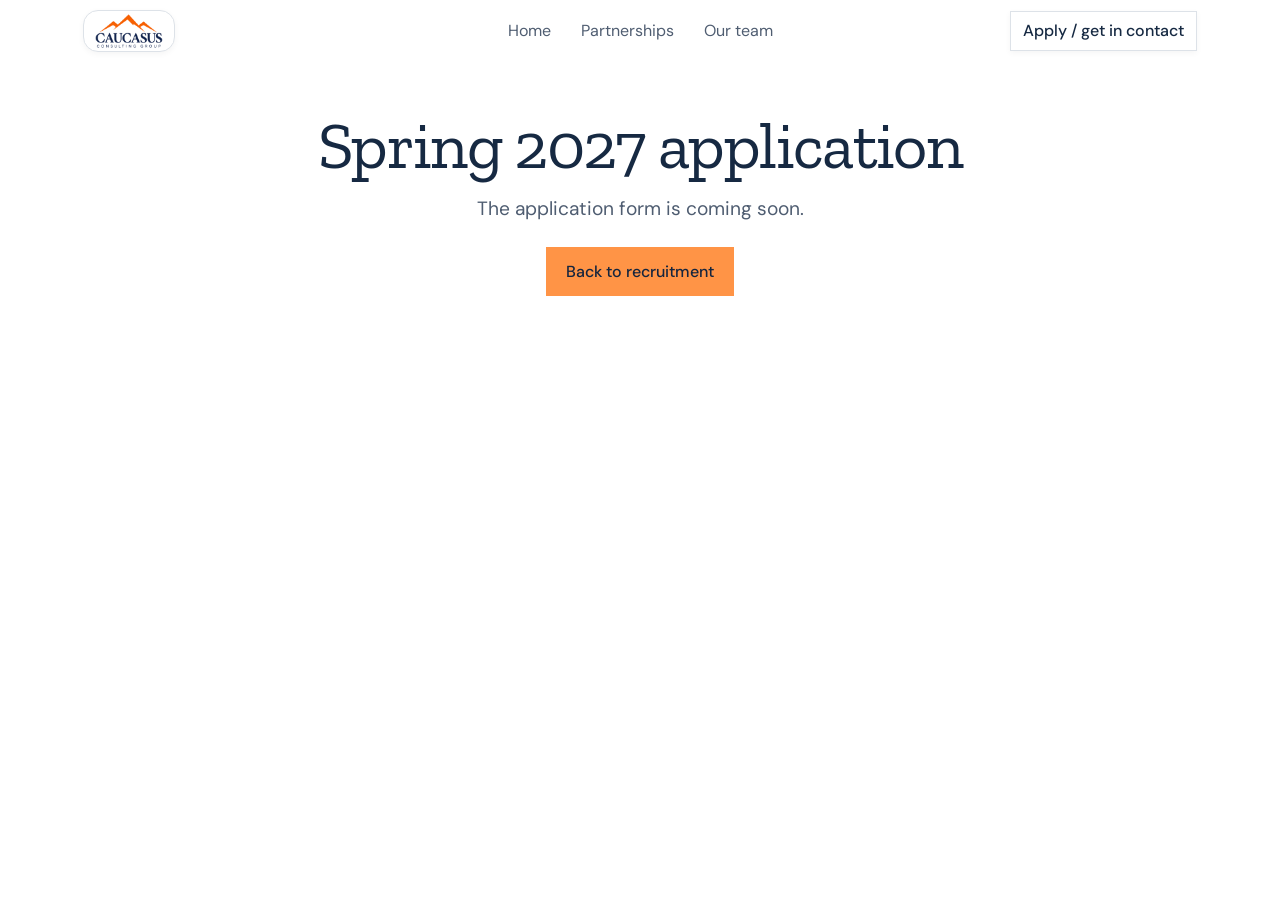
==== commit a70459ab: "Frame 80% as a gross-revenue goal, widen Caucasus copy, refresh styles - "What we do": 80% is now st" ====
--- a/apply.html
+++ b/apply.html
@@ -5,7 +5,7 @@
   <meta name="viewport" content="width=device-width,initial-scale=1">
   <title>Apply | Caucasus Consulting Group</title>
   <link rel="stylesheet" href="fonts.css">
-  <link rel="stylesheet" href="style.css">
+  <link rel="stylesheet" href="style.css?v=4">
   <script defer src="site.js"></script>
 </head>
 <body>
--- a/style.css
+++ b/style.css
@@ -1,9 +1,18 @@
 :root{--navy:#182d51;--ink:#162942;--muted:#4f5d71;--border:#dde2e8;--serif:'Zilla Slab',Georgia,serif}
-*{box-sizing:border-box}html{scroll-behavior:smooth}body{margin:0;background:#fff;color:var(--ink);font:1rem/1.55 'DM Sans',Arial,sans-serif}a{color:inherit;text-decoration:none}p,h1,h2,figure{margin:0}header,footer,.gallery,.work,.teamgrid,.banner,.connect,.direct{width:min(90%,1490px);margin-inline:auto}
-header{display:flex;align-items:center;justify-content:space-between;padding:22px 0;position:relative}header nav{display:flex;gap:30px;align-items:center;position:absolute;left:50%;transform:translateX(-50%)}header nav a{font-size:.91rem;color:var(--muted)}header nav a[aria-current],header nav a:hover{color:var(--navy);text-decoration:underline;text-underline-offset:6px}.brand,.contactBtn{display:inline-flex;align-items:center;border:1px solid var(--border);border-radius:14px;background:white;box-shadow:0 2px 6px #22131a0b}.brand{gap:8px;padding:7px 15px;color:var(--navy)}.brand strong{font:500 2rem/1.15 Georgia,serif;letter-spacing:-2px}.emblem{width:35px;height:34px}.contactBtn,.btn,.link{font-weight:600}.contactBtn{gap:16px;padding:12px 18px;font-size:.9rem}.contactBtn span,.btn span{font:1.2rem/1 Arial}.intro{text-align:center;padding:clamp(30px,3.3vw,62px) 5% 0}.label,.scene figcaption span{font-size:.75rem;font-weight:700;letter-spacing:.15em;text-transform:uppercase}.intro .label{display:flex;align-items:center;justify-content:center;gap:12px;color:var(--navy)}.label i{width:22px;height:1px;background:#e57200}h1,h2,.scene figcaption b,.metric strong{font-family:var(--serif);font-weight:400}h1{font-size:clamp(4.15rem,6.65vw,7.2rem);line-height:1.02;letter-spacing:-.038em;margin:14px auto 15px}em{color:var(--navy);font-weight:400}h2{font-size:clamp(2.7rem,4.2vw,5rem);line-height:1.03;letter-spacing:-.025em}.lead{font-size:clamp(1rem,1.2vw,1.25rem);line-height:1.55;color:var(--muted)}.btn{display:inline-flex;align-items:center;justify-content:center;gap:20px;padding:12px 20px;border-radius:10px;background:var(--navy);color:white;font-size:.95rem}.intro .btn{margin-top:23px;border-radius:0}.btn:hover{background:#264979}.contactBtn:hover{border-color:#ae5420}.gallery{margin-block:36px 53px;display:grid;grid-template-columns:1fr 1.57fr 1fr;gap:14px;align-items:center}.scene{position:relative;overflow:hidden;border-radius:0;aspect-ratio:1;width:100%;min-width:0;background:#51474b;color:white}.scene img,.campus{width:100%;height:100%;object-fit:cover;display:block}.scene:after{content:'';position:absolute;inset:0;background:linear-gradient(0deg,#171417bb,transparent 56%)}.scene figcaption{position:absolute;z-index:1;bottom:21px;left:24px;right:12px}.scene figcaption span{display:flex;gap:5px;align-items:center;font-size:.75rem;letter-spacing:.1em}.scene svg{width:13px;height:15px}.scene figcaption b{font-size:clamp(1.55rem,2.15vw,2.8rem);line-height:1.2;display:block;margin-top:3px}
-.banner{background:#162c4e;color:white;border-radius:20px;padding:clamp(29px,3.6vw,64px);display:flex;gap:6%;align-items:center;justify-content:space-between}.banner .label{color:#ffcc9f;margin-bottom:15px}.work,.teamgrid,.connect{display:grid;grid-template-columns:1fr 1fr;gap:8%;align-items:start;margin-block:84px}.work .label,.roster .label,.connect .label{color:var(--navy);margin-bottom:15px}.work p:not(.label),.connect p:not(.label){color:var(--muted);max-width:500px;margin:18px 0 22px}.link{text-decoration:underline;text-underline-offset:5px;color:var(--navy)}.services details,article{border-top:1px solid var(--border);padding:18px 0}.services details:last-child{border-bottom:1px solid var(--border)}summary{cursor:pointer;display:flex;justify-content:space-between;align-items:center;font-size:1.25rem;font-weight:500}summary::-webkit-details-marker{display:none}summary::after{content:'+';color:var(--navy)}details[open] summary::after{content:'−'}.work details p:not(.label){margin-bottom:2px}.teamgrid{gap:5%;align-items:center;margin-top:45px}.campus{height:375px;border-radius:18px}.roster article h2{font-size:3.1rem}.roster article p{color:var(--muted);margin-top:6px}.banner .btn{background:white;color:var(--navy)}.banner{margin-bottom:60px}.connect{gap:20px;margin-block:44px 28px}.connect section{border:1px solid var(--border);border-radius:20px;padding:clamp(24px,4vw,60px);height:100%;background:#eff4fa}.connect section+section{background:#f6f5f2}.direct{margin-bottom:80px;color:var(--muted)}.direct a{text-decoration:underline;margin-left:10px;overflow-wrap:anywhere}footer{border-top:1px solid var(--border);display:flex;align-items:center;gap:20px;padding:25px 0;color:var(--muted)}footer .brand{box-shadow:none;border:0;padding-left:0}footer>a:last-child{margin-left:auto;font-size:.83rem;text-decoration:underline}.skip{position:absolute;left:-9999px}.skip:focus{left:8px;top:8px;background:white;z-index:2}a:focus-visible,summary:focus-visible{outline:3px solid #ae4f15;outline-offset:4px}
-@media(max-width:760px){header{padding:14px 0 45px}header nav{bottom:3px;gap:24px;width:max-content}.intro{padding-top:36px}h1{font-size:clamp(3.6rem,10vw,5rem);max-width:640px}.gallery{grid-template-columns:1fr 1.35fr 1fr;gap:7px}.scene figcaption{left:10px;bottom:12px}.scene figcaption span{display:none}.scene figcaption b{font-size:1.32rem}.work,.teamgrid,.connect{grid-template-columns:1fr;gap:28px;margin-block:45px}.campus{height:270px}.work{gap:32px}.banner{gap:22px;align-items:start;flex-direction:column}.desktop{display:none}footer{gap:10px;flex-wrap:wrap}footer small{max-width:170px}.direct a{display:block;margin-left:0}}
-@media(max-width:460px){.gallery{grid-template-columns:1fr 1fr;gap:8px;margin-block:26px 32px}.mountains{grid-column:1/-1;grid-row:1}.mountains figcaption span{display:flex}.mountains figcaption b{font-size:1.85rem}.scene.mcintire figcaption b{font-size:1.15rem}.contactBtn{padding:10px 12px}.brand{padding:6px 12px}footer small{max-width:130px}.intro .label{font-size:.73rem}}
+*{box-sizing:border-box}html{scroll-behavior:smooth}body{margin:0;background:#fff;color:var(--ink);}a{color:inherit;text-decoration:none}p,h1,h2,figure{margin:0}header,footer,.gallery,.work,.teamgrid,.banner,.connect,.direct{width:min(90%,1490px);margin-inline:auto}
+header{display:flex;align-items:center;justify-content:space-between;padding:22px 0;position:relative}header nav{display:flex;gap:30px;align-items:center;position:absolute;left:50%;transform:translateX(-50%)}header nav a{color:var(--muted)}header nav a[aria-current],header nav a:hover{color:var(--navy);text-decoration:underline;text-underline-offset:6px}.brand,.contactBtn{display:inline-flex;align-items:center;border:1px solid var(--border);border-radius:14px;background:white;box-shadow:0 2px 6px #22131a0b}.brand{gap:8px;padding:7px 15px;color:var(--navy)}
+.emblem{width:35px;height:34px}
+.contactBtn{gap:16px;padding:12px 18px;}
+.intro{text-align:center;padding:clamp(30px,3.3vw,62px) 5% 0}.label,.scene figcaption span{text-transform:uppercase}.intro .label{display:flex;align-items:center;justify-content:center;gap:12px;color:var(--navy)}.label i{width:22px;height:1px;background:#e57200}h1,h2,.scene figcaption b,.metric strong{font-family:var(--serif);}h1{margin:14px auto 15px}em{color:var(--navy);}
+.lead{color:var(--muted)}.btn{display:inline-flex;align-items:center;justify-content:center;gap:20px;padding:12px 20px;border-radius:10px;background:var(--navy);color:white;}.intro .btn{margin-top:23px;border-radius:0}.btn:hover{background:#264979}.contactBtn:hover{border-color:#ae5420}.gallery{margin-block:36px 53px;display:grid;grid-template-columns:1fr 1.57fr 1fr;gap:14px;align-items:center}.scene{position:relative;overflow:hidden;border-radius:0;aspect-ratio:1;width:100%;min-width:0;background:#51474b;color:white}.scene img,.campus{width:100%;height:100%;object-fit:cover;display:block}.scene:after{content:'';position:absolute;inset:0;background:linear-gradient(0deg,#171417bb,transparent 56%)}.scene figcaption{position:absolute;z-index:1;bottom:21px;left:24px;right:12px}.scene figcaption span{display:flex;gap:5px;align-items:center;}.scene svg{width:13px;height:15px}.scene figcaption b{display:block;margin-top:3px}
+.banner{background:#162c4e;color:white;border-radius:20px;padding:clamp(29px,3.6vw,64px);display:flex;gap:6%;align-items:center;justify-content:space-between}.banner .label{color:#ffcc9f;margin-bottom:15px}.work,.teamgrid,.connect{display:grid;grid-template-columns:1fr 1fr;gap:8%;align-items:start;margin-block:84px}.work .label,.roster .label,.connect .label{color:var(--navy);margin-bottom:15px}.work p:not(.label),.connect p:not(.label){color:var(--muted);max-width:500px;margin:18px 0 22px}.link{text-decoration:underline;text-underline-offset:5px;color:var(--navy)}.services details,article{border-top:1px solid var(--border);padding:18px 0}.services details:last-child{border-bottom:1px solid var(--border)}summary{cursor:pointer;display:flex;justify-content:space-between;align-items:center;}summary::-webkit-details-marker{display:none}summary::after{content:'+';color:var(--navy)}details[open] summary::after{content:'−'}.work details p:not(.label){margin-bottom:2px}.teamgrid{gap:5%;align-items:center;margin-top:45px}.campus{height:375px;border-radius:18px}
+.roster article p{color:var(--muted);margin-top:6px}.banner .btn{background:white;color:var(--navy)}.banner{margin-bottom:60px}.connect{gap:20px;margin-block:44px 28px}.connect section{border:1px solid var(--border);border-radius:20px;padding:clamp(24px,4vw,60px);height:100%;background:#eff4fa}.connect section+section{background:#f6f5f2}.direct{margin-bottom:80px;color:var(--muted)}.direct a{text-decoration:underline;margin-left:10px;overflow-wrap:anywhere}footer{border-top:1px solid var(--border);display:flex;align-items:center;gap:20px;padding:25px 0;color:var(--muted)}footer .brand{box-shadow:none;border:0;padding-left:0}footer>a:last-child{margin-left:auto;text-decoration:underline}.skip{position:absolute;left:-9999px}.skip:focus{left:8px;top:8px;background:white;z-index:2}a:focus-visible,summary:focus-visible{outline:3px solid #ae4f15;outline-offset:4px}
+@media(max-width:760px){header{padding:14px 0 45px}header nav{bottom:3px;gap:24px;width:max-content}.intro{padding-top:36px}h1{max-width:640px}.gallery{grid-template-columns:1fr 1.35fr 1fr;gap:7px}.scene figcaption{left:10px;bottom:12px}.scene figcaption span{display:none}
+.work,.teamgrid,.connect{grid-template-columns:1fr;gap:28px;margin-block:45px}.campus{height:270px}.work{gap:32px}.banner{gap:22px;align-items:start;flex-direction:column}.desktop{display:none}footer{gap:10px;flex-wrap:wrap}footer small{max-width:170px}.direct a{display:block;margin-left:0}}
+@media(max-width:460px){.gallery{grid-template-columns:1fr 1fr;gap:8px;margin-block:26px 32px}.mountains{grid-column:1/-1;grid-row:1}.mountains figcaption span{display:flex}
+
+.contactBtn{padding:10px 12px}.brand{padding:6px 12px}footer small{max-width:130px}
+}
 @media(prefers-reduced-motion:reduce){html{scroll-behavior:auto}.scene img{transition:none}}
 
 .brand img{display:block;width:104px;height:auto}.brand{padding:6px 13px}footer .brand img{width:87px}
@@ -11,8 +20,10 @@
 .btn{background:#ff9446;color:#15253e}.btn:hover{background:#ffae73}.banner .btn{background:#ff9446;color:#17283f}
 .connect section:first-child{background-color:#152e52;background-image:url('assets/grain.png'),radial-gradient(ellipse at 100% 5%,#315f8d,transparent 64%),radial-gradient(ellipse at 10% 105%,#0b1d38,transparent 68%);color:white}.connect section:first-child .label{color:#ffc28f}.connect section:first-child p:not(.label){color:#eff5ff}
 .connect section+section{background-color:#fff3e8;background-image:url('assets/grain.png'),radial-gradient(ellipse at 110% 110%,#ffba81,transparent 65%),radial-gradient(ellipse at 30% -30%,#ffe4c4,transparent 60%)}
-.teamgrid{display:block}.portraits{display:grid;grid-template-columns:repeat(4,1fr);gap:15px}.portraits img{display:block;width:100%;border-radius:16px}.roster{margin-top:40px;display:grid;grid-template-columns:1fr 1fr;column-gap:4%}.roster .label{grid-column:1/-1}.roster article h2{font-size:2.5rem}
-@media(max-width:760px){.portraits{grid-template-columns:1fr 1fr;gap:10px}.brand img{width:82px}.roster article h2{font-size:2rem}}
+.teamgrid{display:block}.portraits{display:grid;grid-template-columns:repeat(4,1fr);gap:15px}.portraits img{display:block;width:100%;border-radius:16px}.roster{margin-top:40px;display:grid;grid-template-columns:1fr 1fr;column-gap:4%}.roster .label{grid-column:1/-1}
+
+@media(max-width:760px){.portraits{grid-template-columns:1fr 1fr;gap:10px}.brand img{width:82px}
+}
 
 .region{width:min(90%,1490px);margin:0 auto clamp(44px,6vw,88px);display:grid;grid-template-columns:1fr 1fr;gap:7%;align-items:center}
 .region img{width:100%;height:clamp(260px,24vw,380px);object-fit:cover;border-radius:18px}
@@ -23,25 +34,26 @@
 @media(max-width:760px){.region{grid-template-columns:1fr;gap:24px}.region img{height:225px}}
 
 .scene img{position:absolute;inset:0}
-.region .region-sources{font-size:.875rem}.region-sources a{text-decoration:underline;text-underline-offset:3px}.documentary figcaption{color:var(--muted);font-size:.875rem;line-height:1.45;margin-top:8px}.documentary img{height:auto}.documentary a{text-decoration:underline;text-underline-offset:3px}
+.region-sources a{text-decoration:underline;text-underline-offset:3px}.documentary figcaption{color:var(--muted);margin-top:8px}.documentary img{height:auto}.documentary a{text-decoration:underline;text-underline-offset:3px}
 .people-region{display:block}.people-region>div:first-child{display:grid;grid-template-columns:1fr 1fr;gap:14px 5%}.people-region h2{grid-column:1/-1}.people-region>div:first-child p:not(.label){margin:0;max-width:62ch}.people-region .region-sources{grid-column:1/-1}.documentary{display:grid;grid-template-columns:1fr 1fr;gap:24px;margin-top:30px}.documentary img{width:100%;aspect-ratio:16/9;object-fit:cover}.documentary figcaption{max-width:65ch}
 @media(max-width:760px){.people-region>div:first-child{display:block}.documentary{grid-template-columns:1fr;gap:22px}.people-region h2+p{margin-top:16px}}
-
-h1,.portraits h2{font-weight:500}.metric strong{font-weight:600}h1{font-size:clamp(2.6rem,5.4vw,6rem);line-height:1.08;letter-spacing:-.042em;text-wrap:balance}h2{font-size:clamp(2rem,3.5vw,3.85rem);line-height:1.13}
-.btn,.contactBtn,.brand,button{border-radius:0}.recruitment .btn{min-width:170px;min-height:64px;font-size:1.15rem}
-.scene:after{display:none}.portraits figure{min-width:0}.portraits img{aspect-ratio:1;object-fit:cover;object-position:center top;border-radius:0}.portraits figcaption{padding-top:15px}.portraits h2{font-size:clamp(1.35rem,2.15vw,2.5rem);letter-spacing:-.035em}.portraits p{color:var(--muted);margin-top:5px}
+h1{text-wrap:balance}
+
+.btn,.contactBtn,.brand,button{border-radius:0}.recruitment .btn{min-width:170px;min-height:64px;}
+.scene:after{display:none}.portraits figure{min-width:0}.portraits img{aspect-ratio:1;object-fit:cover;object-position:center top;border-radius:0}.portraits figcaption{padding-top:15px}
+.portraits p{color:var(--muted);margin-top:5px}
 
 header .brand{border-radius:15px}
 .home-intro{padding-top:clamp(38px,4vw,68px)}
-.home-intro h1 {
-  font-size: clamp(1.35rem, 4.6vw, 3.75rem);
-  font-weight: 400;
+h1 {
+  
+  
   max-width: none;
   margin-block: 12px;
   white-space: pre-line;
   text-wrap: wrap;
 }
-.home-intro .lead{font-size:clamp(1rem,1.08vw,1.13rem)}
+
 .home-intro + .gallery {
   width: min(86%, 940px);
   grid-template-columns: 1fr .76fr 1.24fr .76fr 1fr;
@@ -75,7 +87,7 @@
   min-height: 0;
   padding: 11px 20px;
   border-radius: 999px;
-  font-size: 1rem;
+  
   text-align: center;
 }
 .team-contact {
@@ -140,7 +152,7 @@
   content: '';
   background: linear-gradient(106deg, #0b1731db 0%, #0c1a31a6 47%, #0a132b45 100%);
 }
-.consulting-copy h2 { font-size: clamp(2.5rem, 5vw, 5rem); }
+
 .glass-panel {
   border: 1px solid #ffffffd9;
   border-radius: 18px;
@@ -171,7 +183,7 @@
 .aid-focus > div { padding: clamp(13px, 2vw, 28px); }
 .aid-focus h3 {
   margin: 0;
-  font: 500 clamp(1.2rem, 2.2vw, 2rem) / 1.14 var(--serif);
+  
 }
 .aid-focus p:not(.label) { margin: 9px 0 12px; }
 .aid-focus .link { display: inline-block; }
@@ -214,7 +226,7 @@
 .service-content h3 {
   margin: 0;
   color: white;
-  font: 500 clamp(1.5rem, 2.55vw, 2.65rem) / 1.12 var(--serif);
+  
 }
 .service-content p:not(.label) {
   margin: 14px 0 0;
@@ -276,7 +288,7 @@
 .mission-origin { margin-top: clamp(26px, 5vw, 56px); }
 .mission-origin h3 {
   margin: 0;
-  font: 500 clamp(1.65rem, 2.6vw, 2.65rem) / 1.13 var(--serif);
+  
 }
 .mission-origin p { max-width: 68ch; }
 .partnerships-intro .lead { max-width: 62ch; margin-inline: auto; white-space: pre-line; }
@@ -305,7 +317,6 @@
   header nav a { padding: 1px 0; }
 }
 
-
 .mission-origin, .recruitment-preview {
   display: grid;
   grid-template-columns: minmax(0, 3fr) minmax(0, 2fr);
@@ -342,9 +353,7 @@
   display: grid;
   gap: clamp(20px, 2.5vw, 32px);
 }
-.recruitment-copy h2 {
-  font-size: clamp(1.65rem, 3.2vw, 3.2rem);
-}
+
 .recruitment-copy ul {
   margin: 8px 0 0;
   padding-inline-start: 1.2em;
@@ -361,7 +370,7 @@
 }
 .mission-origin figcaption {
   color: var(--muted);
-  font-size: .875rem;
+  
   margin-top: 7px;
 }
 .recruitment-collage {
@@ -391,7 +400,7 @@
   padding: 5px 8px;
   background: #0b172c;
   color: #fff;
-  font-size: .8rem;
+  
   opacity: 0;
 }
 .recruitment-collage figure:is(:hover, :focus) figcaption { opacity: 1; }
@@ -400,14 +409,14 @@
   outline-offset: 2px;
 }
 .partnership-opportunities { margin-top: clamp(30px, 5vw, 64px); }
-.partnership-opportunities > h2 { font-size: clamp(1.65rem, 2.8vw, 2.8rem); }
+
 .partnership-opportunities .connect {
   width: 100%;
   margin-top: 16px;
 }
 .partnership-opportunities .connect h3 {
   margin: 0;
-  font: 500 clamp(1.6rem, 3vw, 3rem) / 1.13 var(--serif);
+  
 }
 @media (max-width: 640px) {
   .mission-origin, .recruitment-preview { grid-template-columns: 1fr; }
@@ -437,6 +446,64 @@
   .gallery .scene:hover img { transform: scale(1.045); }
 }
 
-.direct.contact-block { line-height: 1.6; }
-.direct.contact-block strong { display: block; font-size: 1.15rem; }
+.direct.contact-block strong { display: block;  }
 .direct.contact-block a { margin: 0; padding: 0; text-decoration: underline; text-underline-offset: 3px; }
+
+.people-region { width: min(80%, 960px); }
+.people-region .documentary { grid-template-columns: repeat(2, minmax(0, 1fr)); }
+.mission-origin { grid-template-columns: minmax(0, 3fr) minmax(0, 1.4fr); }
+@media (max-width: 760px) { .people-region { width: 90%; } }
+.recruitment-preview { width: min(80%, 960px); }
+@media (max-width: 760px) { .recruitment-preview { width: 90%; } }
+
+/* homepage bottom: tighter */
+.recruitment-preview { padding: clamp(18px, 2.4vw, 34px); margin-bottom: 16px; }
+.recruitment-copy { gap: 14px; }
+
+.recruitment-collage { gap: 6px; }
+.recruitment-collage figure:first-child { aspect-ratio: 2 / 1; }
+.recruitment-collage figure { aspect-ratio: 3 / 2; }
+.banner.recruitment { padding: clamp(18px, 2.2vw, 30px); margin-bottom: 28px; }
+
+footer { padding: 14px 0; }
+footer .brand img { width: 68px; }
+
+body { -webkit-font-smoothing: antialiased; -moz-osx-font-smoothing: grayscale; }
+
+/* less side whitespace */
+header, footer, .gallery, .work, .teamgrid, .banner, .connect, .direct, .region, .team-contact,
+.people-region, .recruitment-preview, .partnership-opportunities { width: min(95%, 1560px); }
+.home-intro + .gallery { width: min(86%, 940px); }
+.recruitment-preview { grid-template-columns: 1.5fr 1fr; }
+.recruitment-collage figure:first-child { aspect-ratio: 5 / 2; }
+.recruitment-collage figure { aspect-ratio: 2 / 1; }
+.people-region .documentary img { max-height: 380px; object-fit: cover; }
+.recruitment-preview { grid-template-columns: max-content minmax(0, 560px); justify-content: center; gap: clamp(24px, 4vw, 56px); }
+@media (max-width: 760px) { .recruitment-preview { grid-template-columns: 1fr; } }
+
+/* ---- Type scale: the only place font sizes/weights are set ---- */
+:root {
+  --sans: 'DM Sans', Arial, sans-serif;
+  --fs-sm: 1rem;                              /* captions, nav, buttons, footer */
+  --fs-body: 1.125rem;                        /* paragraphs, lists */
+  --fs-lead: clamp(1.2rem, 1.5vw, 1.4rem);
+  --fs-label: .875rem;
+  --fs-h3: clamp(1.5rem, 2.2vw, 2.1rem);
+  --fs-h2: clamp(2rem, 3.4vw, 3.25rem);
+  --fs-h1: clamp(2.6rem, 5.2vw, 4.5rem);
+}
+body { font: 400 var(--fs-body)/1.6 var(--sans); }
+h1, h2, h3 { font-family: var(--serif); font-weight: 400; }
+h1 { font-size: var(--fs-h1); line-height: 1.08; letter-spacing: -.025em; }
+h2 { font-size: var(--fs-h2); line-height: 1.12; letter-spacing: -.02em; }
+h3,
+.recruitment-copy h2, .portraits h2 { font-size: var(--fs-h3); line-height: 1.15; letter-spacing: -.01em; }
+.lead { font-size: var(--fs-lead); line-height: 1.55; }
+.label { font-size: var(--fs-label); font-weight: 600; letter-spacing: .15em; line-height: 1.4; }
+header nav a, .btn, .contactBtn, .link, .direct, .team-email,
+figcaption, .region-sources, footer, footer small { font-size: var(--fs-sm); }
+.btn, .contactBtn, .link, .direct strong { font-weight: 500; }
+figcaption { line-height: 1.45; }
+.direct.contact-block strong { font-size: var(--fs-body); }
+.contactBtn { white-space: nowrap; }
+@media (max-width: 640px) { .mission-origin { grid-template-columns: 1fr; } }
